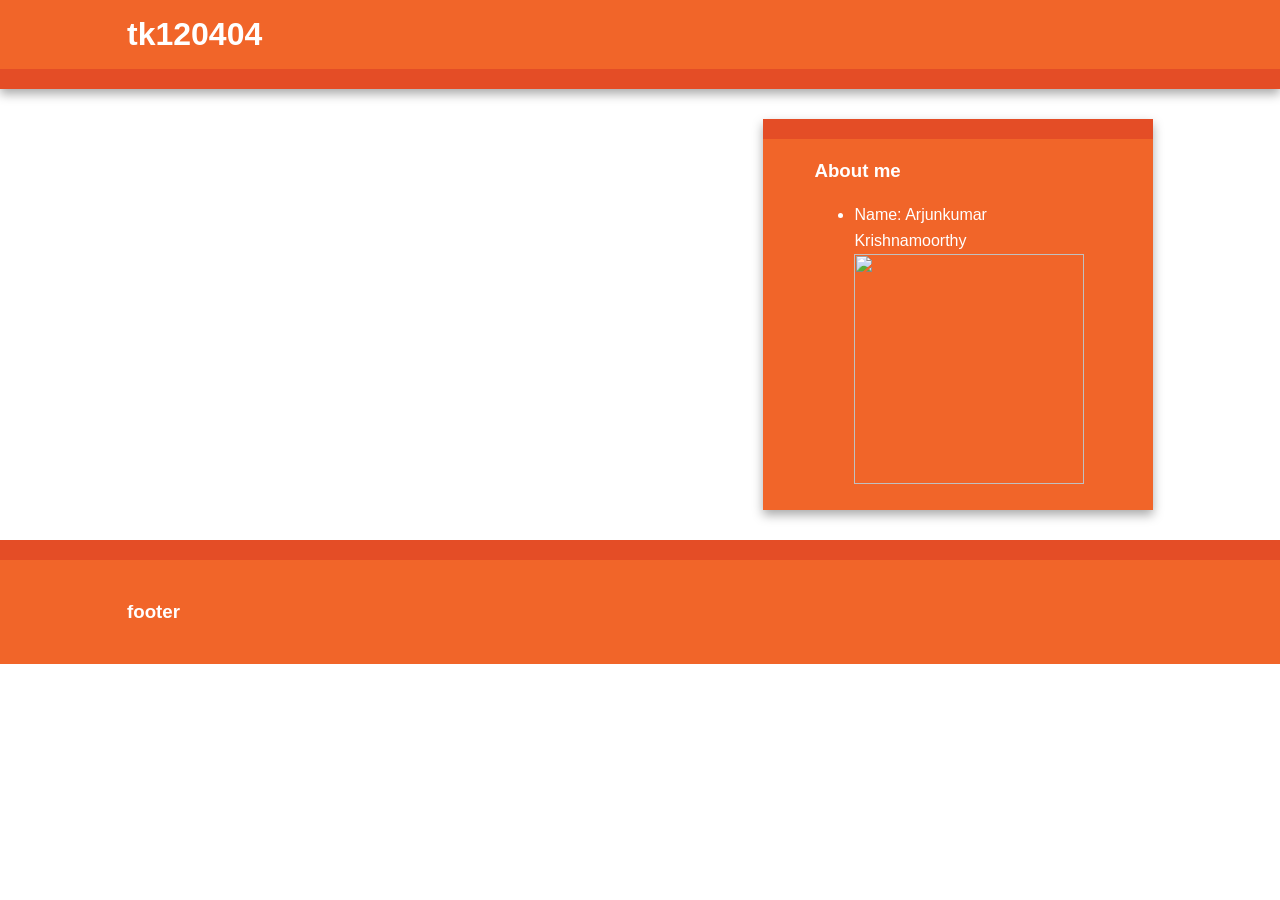
==== index.html @ faa07d8b "initial files" ====
<!DOCTYPE html>
<!--[if lt IE 7]>      <html class="no-js lt-ie9 lt-ie8 lt-ie7"> <![endif]-->
<!--[if IE 7]>         <html class="no-js lt-ie9 lt-ie8"> <![endif]-->
<!--[if IE 8]>         <html class="no-js lt-ie9"> <![endif]-->
<!--[if gt IE 8]><!--> <html class="no-js"> <!--<![endif]-->
    <head>
        <meta charset="utf-8">
        <meta http-equiv="X-UA-Compatible" content="IE=edge,chrome=1">
        <title></title>
        <meta name="description" content="">
        <meta name="viewport" content="width=device-width, initial-scale=1">

        <link rel="stylesheet" href="css/normalize.min.css">
        <link rel="stylesheet" href="css/main.css">

        <script src="js/vendor/modernizr-2.6.2-respond-1.1.0.min.js"></script>
    </head>
    <body>
        <!--[if lt IE 7]>
            <p class="browsehappy">You are using an <strong>outdated</strong> browser. Please <a href="http://browsehappy.com/">upgrade your browser</a> to improve your experience.</p>
        <![endif]-->

        <div class="header-container">
            <header class="wrapper clearfix">
                <h1 class="title">tk120404</h1>
                <nav>
                 <!--    <ul>
                        <li><a href="#">nav ul li a</a></li>
                        <li><a href="#">nav ul li a</a></li>
                        <li><a href="#">nav ul li a</a></li>
                    </ul> -->
                </nav>
            </header>
        </div>

        <div class="main-container">
            <div class="main wrapper clearfix">

              <!--   <article>
                    <header>
                        <h1>article header h1</h1>
                        <p>Lorem ipsum dolor sit amet, consectetur adipiscing elit. Aliquam sodales urna non odio egestas tempor. Nunc vel vehicula ante. Etiam bibendum iaculis libero, eget molestie nisl pharetra in. In semper consequat est, eu porta velit mollis nec.</p>
                    </header>
                    <section>
                        <h2>article section h2</h2>
                        <p>Lorem ipsum dolor sit amet, consectetur adipiscing elit. Aliquam sodales urna non odio egestas tempor. Nunc vel vehicula ante. Etiam bibendum iaculis libero, eget molestie nisl pharetra in. In semper consequat est, eu porta velit mollis nec. Curabitur posuere enim eget turpis feugiat tempor. Etiam ullamcorper lorem dapibus velit suscipit ultrices. Proin in est sed erat facilisis pharetra.</p>
                    </section>
                    <section>
                        <h2>article section h2</h2>
                        <p>Lorem ipsum dolor sit amet, consectetur adipiscing elit. Aliquam sodales urna non odio egestas tempor. Nunc vel vehicula ante. Etiam bibendum iaculis libero, eget molestie nisl pharetra in. In semper consequat est, eu porta velit mollis nec. Curabitur posuere enim eget turpis feugiat tempor. Etiam ullamcorper lorem dapibus velit suscipit ultrices. Proin in est sed erat facilisis pharetra.</p>
                    </section>
                    <footer>
                        <h3>article footer h3</h3>
                        <p>Lorem ipsum dolor sit amet, consectetur adipiscing elit. Aliquam sodales urna non odio egestas tempor. Nunc vel vehicula ante. Etiam bibendum iaculis libero, eget molestie nisl pharetra in. In semper consequat est, eu porta velit mollis nec. Curabitur posuere enim eget turpis feugiat tempor.</p>
                    </footer>
                </article> -->

                <aside>
                    <h3>About me</h3>
                    <p><ul>
                        <li>Name: Arjunkumar Krishnamoorthy <a href="https://github.com/tk120404" class="vcard-avatar"><img class="avatar js-avatar" data-user="1195721" height="230" src="https://avatars0.githubusercontent.com/u/1195721?s=460" width="230"></a></li>
                      
                    </ul></p>
                </aside>

            </div> <!-- #main -->
        </div> <!-- #main-container -->

        <div class="footer-container">
            <footer class="wrapper">
                <h3>footer</h3>
            </footer>
        </div>

        <script src="//ajax.googleapis.com/ajax/libs/jquery/1.11.0/jquery.min.js"></script>
        <script>window.jQuery || document.write('<script src="js/vendor/jquery-1.11.0.min.js"><\/script>')</script>

        <script src="js/main.js"></script>

        <!-- Google Analytics: change UA-XXXXX-X to be your site's ID. -->
        <script>
            (function(b,o,i,l,e,r){b.GoogleAnalyticsObject=l;b[l]||(b[l]=
            function(){(b[l].q=b[l].q||[]).push(arguments)});b[l].l=+new Date;
            e=o.createElement(i);r=o.getElementsByTagName(i)[0];
            e.src='//www.google-analytics.com/analytics.js';
            r.parentNode.insertBefore(e,r)}(window,document,'script','ga'));
            ga('create','UA-XXXXX-X');ga('send','pageview');
        </script>
    </body>
</html>
---- css/main.css ----
/*! HTML5 Boilerplate v4.3.0 | MIT License | http://h5bp.com/ */

html,
button,
input,
select,
textarea {
    color: #222;
}

html {
    font-size: 1em;
    line-height: 1.4;
}

::-moz-selection {
    background: #b3d4fc;
    text-shadow: none;
}

::selection {
    background: #b3d4fc;
    text-shadow: none;
}

hr {
    display: block;
    height: 1px;
    border: 0;
    border-top: 1px solid #ccc;
    margin: 1em 0;
    padding: 0;
}

audio,
canvas,
img,
video {
    vertical-align: middle;
}

fieldset {
    border: 0;
    margin: 0;
    padding: 0;
}

textarea {
    resize: vertical;
}

.browsehappy {
    margin: 0.2em 0;
    background: #ccc;
    color: #000;
    padding: 0.2em 0;
}


/* ===== Initializr Styles ==================================================
   Author: Jonathan Verrecchia - verekia.com/initializr/responsive-template
   ========================================================================== */

body {
    font: 16px/26px Helvetica, Helvetica Neue, Arial;
}

.wrapper {
    width: 90%;
    margin: 0 5%;
}

/* ===================
    ALL: Orange Theme
   =================== */

.header-container {
    border-bottom: 20px solid #e44d26;
}

.footer-container,
.main aside {
    border-top: 20px solid #e44d26;
}

.header-container,
.footer-container,
.main aside {
    background: #f16529;
}

.title {
    color: white;
}

/* ==============
    MOBILE: Menu
   ============== */

nav ul {
    margin: 0;
    padding: 0;
}

nav a {
    display: block;
    margin-bottom: 10px;
    padding: 15px 0;

    text-align: center;
    text-decoration: none;
    font-weight: bold;

    color: white;
    background: #e44d26;
}

nav a:hover,
nav a:visited {
    color: white;
}

nav a:hover {
    text-decoration: underline;
}

/* ==============
    MOBILE: Main
   ============== */

.main {
    padding: 30px 0;
}

.main article h1 {
    font-size: 2em;
}

.main aside {
    color: white;
    padding: 0px 5% 10px;
}

.footer-container footer {
    color: white;
    padding: 20px 0;
}

/* ===============
    ALL: IE Fixes
   =============== */

.ie7 .title {
    padding-top: 20px;
}

/* ==========================================================================
   Author's custom styles
   ========================================================================== */















/* ==========================================================================
   Media Queries
   ========================================================================== */

@media only screen and (min-width: 480px) {

/* ====================
    INTERMEDIATE: Menu
   ==================== */

    nav a {
        float: left;
        width: 27%;
        margin: 0 1.7%;
        padding: 25px 2%;
        margin-bottom: 0;
    }

    nav li:first-child a {
        margin-left: 0;
    }

    nav li:last-child a {
        margin-right: 0;
    }

/* ========================
    INTERMEDIATE: IE Fixes
   ======================== */

    nav ul li {
        display: inline;
    }

    .oldie nav a {
        margin: 0 0.7%;
    }
}

@media only screen and (min-width: 768px) {

/* ====================
    WIDE: CSS3 Effects
   ==================== */

    .header-container,
    .main aside {
        -webkit-box-shadow: 0 5px 10px #aaa;
           -moz-box-shadow: 0 5px 10px #aaa;
                box-shadow: 0 5px 10px #aaa;
    }

/* ============
    WIDE: Menu
   ============ */

    .title {
        float: left;
    }

    nav {
        float: right;
        width: 38%;
    }

/* ============
    WIDE: Main
   ============ */

    .main article {
        float: left;
        width: 57%;
    }

    .main aside {
        float: right;
        width: 28%;
    }
}

@media only screen and (min-width: 1140px) {

/* ===============
    Maximal Width
   =============== */

    .wrapper {
        width: 1026px; /* 1140px - 10% for margins */
        margin: 0 auto;
    }
}

/* ==========================================================================
   Helper classes
   ========================================================================== */

.ir {
    background-color: transparent;
    border: 0;
    overflow: hidden;
    *text-indent: -9999px;
}

.ir:before {
    content: "";
    display: block;
    width: 0;
    height: 150%;
}

.hidden {
    display: none !important;
    visibility: hidden;
}

.visuallyhidden {
    border: 0;
    clip: rect(0 0 0 0);
    height: 1px;
    margin: -1px;
    overflow: hidden;
    padding: 0;
    position: absolute;
    width: 1px;
}

.visuallyhidden.focusable:active,
.visuallyhidden.focusable:focus {
    clip: auto;
    height: auto;
    margin: 0;
    overflow: visible;
    position: static;
    width: auto;
}

.invisible {
    visibility: hidden;
}

.clearfix:before,
.clearfix:after {
    content: " ";
    display: table;
}

.clearfix:after {
    clear: both;
}

.clearfix {
    *zoom: 1;
}

/* ==========================================================================
   Print styles
   ========================================================================== */

@media print {
    * {
        background: transparent !important;
        color: #000 !important;
        box-shadow: none !important;
        text-shadow: none !important;
    }

    a,
    a:visited {
        text-decoration: underline;
    }

    a[href]:after {
        content: " (" attr(href) ")";
    }

    abbr[title]:after {
        content: " (" attr(title) ")";
    }

    .ir a:after,
    a[href^="javascript:"]:after,
    a[href^="#"]:after {
        content: "";
    }

    pre,
    blockquote {
        border: 1px solid #999;
        page-break-inside: avoid;
    }

    thead {
        display: table-header-group;
    }

    tr,
    img {
        page-break-inside: avoid;
    }

    img {
        max-width: 100% !important;
    }

    @page {
        margin: 0.5cm;
    }

    p,
    h2,
    h3 {
        orphans: 3;
        widows: 3;
    }

    h2,
    h3 {
        page-break-after: avoid;
    }
}
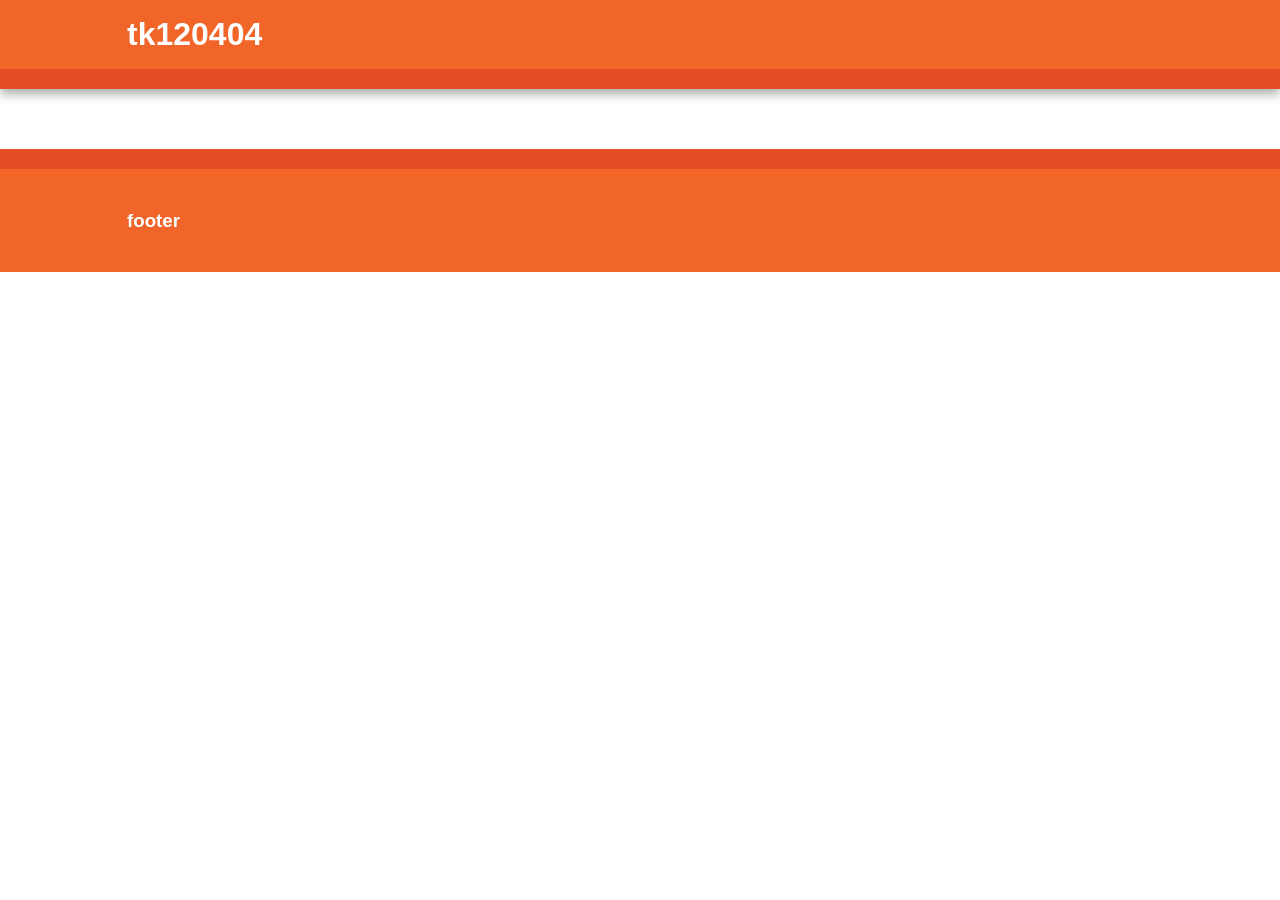
==== commit 60fbf1e6: "Update index.html" ====
--- a/index.html
+++ b/index.html
@@ -14,6 +14,7 @@
         <link rel="stylesheet" href="css/main.css">
 
         <script src="js/vendor/modernizr-2.6.2-respond-1.1.0.min.js"></script>
+        <script src="http://jwpsrv.com/library/9poXCtLvEeOEtyIACrqE1A.js"></script>
     </head>
     <body>
         <!--[if lt IE 7]>
@@ -36,32 +37,15 @@
         <div class="main-container">
             <div class="main wrapper clearfix">
 
-              <!--   <article>
-                    <header>
-                        <h1>article header h1</h1>
-                        <p>Lorem ipsum dolor sit amet, consectetur adipiscing elit. Aliquam sodales urna non odio egestas tempor. Nunc vel vehicula ante. Etiam bibendum iaculis libero, eget molestie nisl pharetra in. In semper consequat est, eu porta velit mollis nec.</p>
-                    </header>
-                    <section>
-                        <h2>article section h2</h2>
-                        <p>Lorem ipsum dolor sit amet, consectetur adipiscing elit. Aliquam sodales urna non odio egestas tempor. Nunc vel vehicula ante. Etiam bibendum iaculis libero, eget molestie nisl pharetra in. In semper consequat est, eu porta velit mollis nec. Curabitur posuere enim eget turpis feugiat tempor. Etiam ullamcorper lorem dapibus velit suscipit ultrices. Proin in est sed erat facilisis pharetra.</p>
-                    </section>
-                    <section>
-                        <h2>article section h2</h2>
-                        <p>Lorem ipsum dolor sit amet, consectetur adipiscing elit. Aliquam sodales urna non odio egestas tempor. Nunc vel vehicula ante. Etiam bibendum iaculis libero, eget molestie nisl pharetra in. In semper consequat est, eu porta velit mollis nec. Curabitur posuere enim eget turpis feugiat tempor. Etiam ullamcorper lorem dapibus velit suscipit ultrices. Proin in est sed erat facilisis pharetra.</p>
-                    </section>
-                    <footer>
-                        <h3>article footer h3</h3>
-                        <p>Lorem ipsum dolor sit amet, consectetur adipiscing elit. Aliquam sodales urna non odio egestas tempor. Nunc vel vehicula ante. Etiam bibendum iaculis libero, eget molestie nisl pharetra in. In semper consequat est, eu porta velit mollis nec. Curabitur posuere enim eget turpis feugiat tempor.</p>
-                    </footer>
-                </article> -->
-
-                <aside>
-                    <h3>About me</h3>
-                    <p><ul>
-                        <li>Name: Arjunkumar Krishnamoorthy <a href="https://github.com/tk120404" class="vcard-avatar"><img class="avatar js-avatar" data-user="1195721" height="230" src="https://avatars0.githubusercontent.com/u/1195721?s=460" width="230"></a></li>
-                      
-                    </ul></p>
-                </aside>
+          <div id='playerfBMJInvHRZbM'></div>
+<script type='text/javascript'>
+    jwplayer('playerfBMJInvHRZbM').setup({
+        file: 'rtmp://107.170.140.91/live/test',
+        image: 'http://www.longtailvideo.com/content/images/jw-player/lWMJeVvV-876.jpg',
+        width: '640',
+        height: '360'
+    });
+</script>
 
             </div> <!-- #main -->
         </div> <!-- #main-container -->
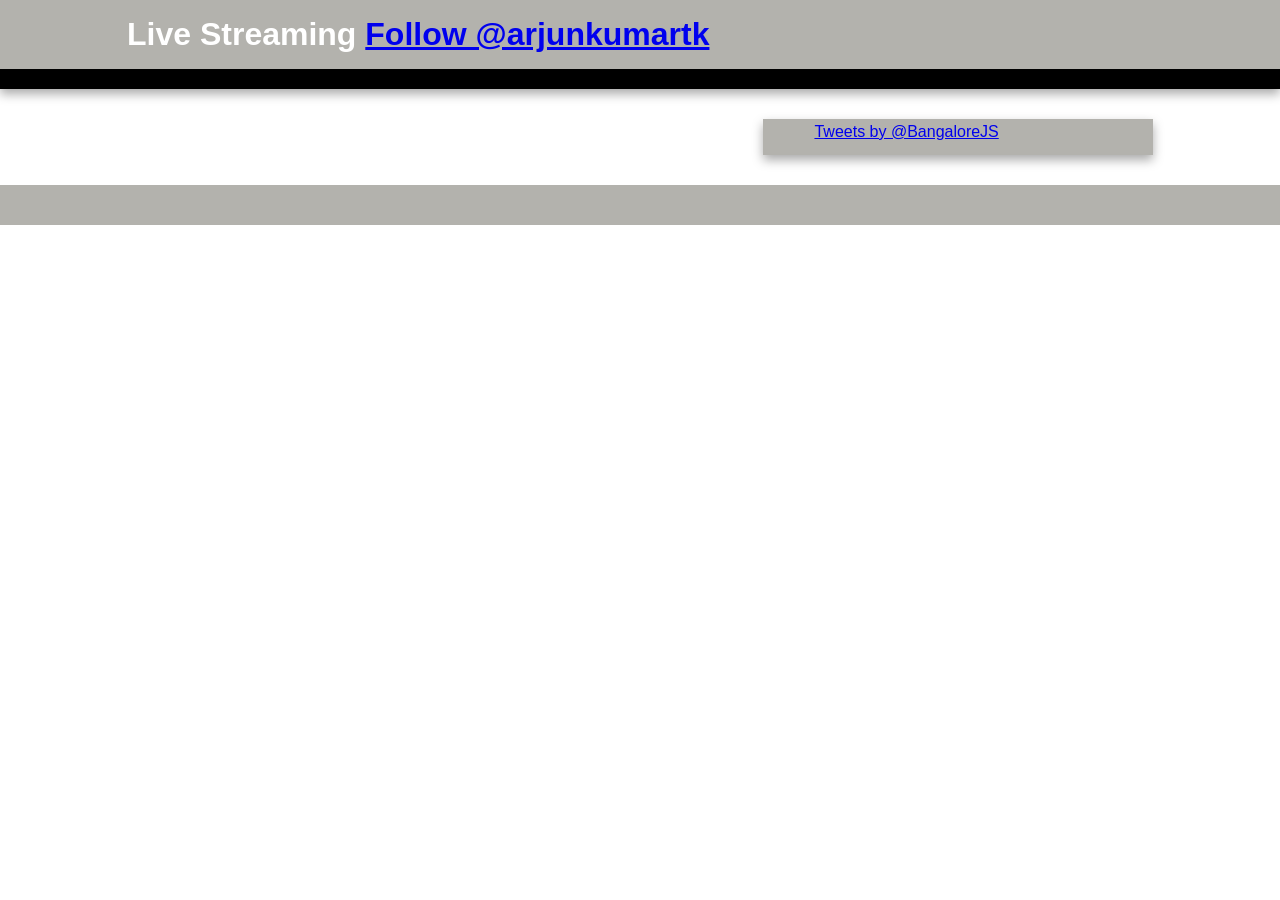
==== commit 1442f062: "Update index.html" ====
--- a/index.html
+++ b/index.html
@@ -23,7 +23,8 @@
 
         <div class="header-container">
             <header class="wrapper clearfix">
-                <h1 class="title">tk120404</h1>
+                <h1 class="title">Live Streaming <a href="https://twitter.com/arjunkumartk" class="twitter-follow-button" data-show-count="false" data-lang="en">Follow @arjunkumartk</a>
+<script>!function(d,s,id){var js,fjs=d.getElementsByTagName(s)[0];if(!d.getElementById(id)){js=d.createElement(s);js.id=id;js.src="//platform.twitter.com/widgets.js";fjs.parentNode.insertBefore(js,fjs);}}(document,"script","twitter-wjs");</script></em></h1>
                 <nav>
                  <!--    <ul>
                         <li><a href="#">nav ul li a</a></li>
@@ -37,22 +38,35 @@
         <div class="main-container">
             <div class="main wrapper clearfix">
 
-          <div id='playerfBMJInvHRZbM'></div>
-<script type='text/javascript'>
-    jwplayer('playerfBMJInvHRZbM').setup({
-        file: 'rtmp://107.170.140.91/live/test',
-        image: 'http://www.longtailvideo.com/content/images/jw-player/lWMJeVvV-876.jpg',
-        width: '640',
-        height: '360'
-    });
-</script>
+          <article>
+            <section>
+                <div id='playerfBMJInvHRZbM'></div>
+                <script type='text/javascript'>
+                    jwplayer('playerfBMJInvHRZbM').setup({
+                        file: 'rtmp://107.170.65.164/live/test',
+                        image: 'http://bangalorejs.org/images/logo.png',
+                        width: '640',
+                        height: '360'
+                    });
+                
+                </script>
+            </section>
+        </article>
+ <aside>
+                    
+                    <a class="twitter-timeline" href="https://twitter.com/BangaloreJS" data-widget-id="470036074719215616" data-width="490px">Tweets by @BangaloreJS</a>
+<script>!function(d,s,id){var js,fjs=d.getElementsByTagName(s)[0],p=/^http:/.test(d.location)?'http':'https';if(!d.getElementById(id)){js=d.createElement(s);js.id=id;js.src=p+"://platform.twitter.com/widgets.js";fjs.parentNode.insertBefore(js,fjs);}}(document,"script","twitter-wjs");</script>
+
+
+                    
+                </aside>
 
             </div> <!-- #main -->
         </div> <!-- #main-container -->
 
         <div class="footer-container">
             <footer class="wrapper">
-                <h3>footer</h3>
+                
             </footer>
         </div>
 
--- a/css/main.css
+++ b/css/main.css
@@ -75,18 +75,18 @@
    =================== */
 
 .header-container {
-    border-bottom: 20px solid #e44d26;
+    border-bottom: 20px solid #000000;
 }
 
 .footer-container,
-.main aside {
-    border-top: 20px solid #e44d26;
+ {
+    border-top: 20px solid #000000;
 }
 
 .header-container,
 .footer-container,
 .main aside {
-    background: #f16529;
+    background: #B3B2AD;
 }
 
 .title {
@@ -391,4 +391,4 @@
     h3 {
         page-break-after: avoid;
     }
-}+}
